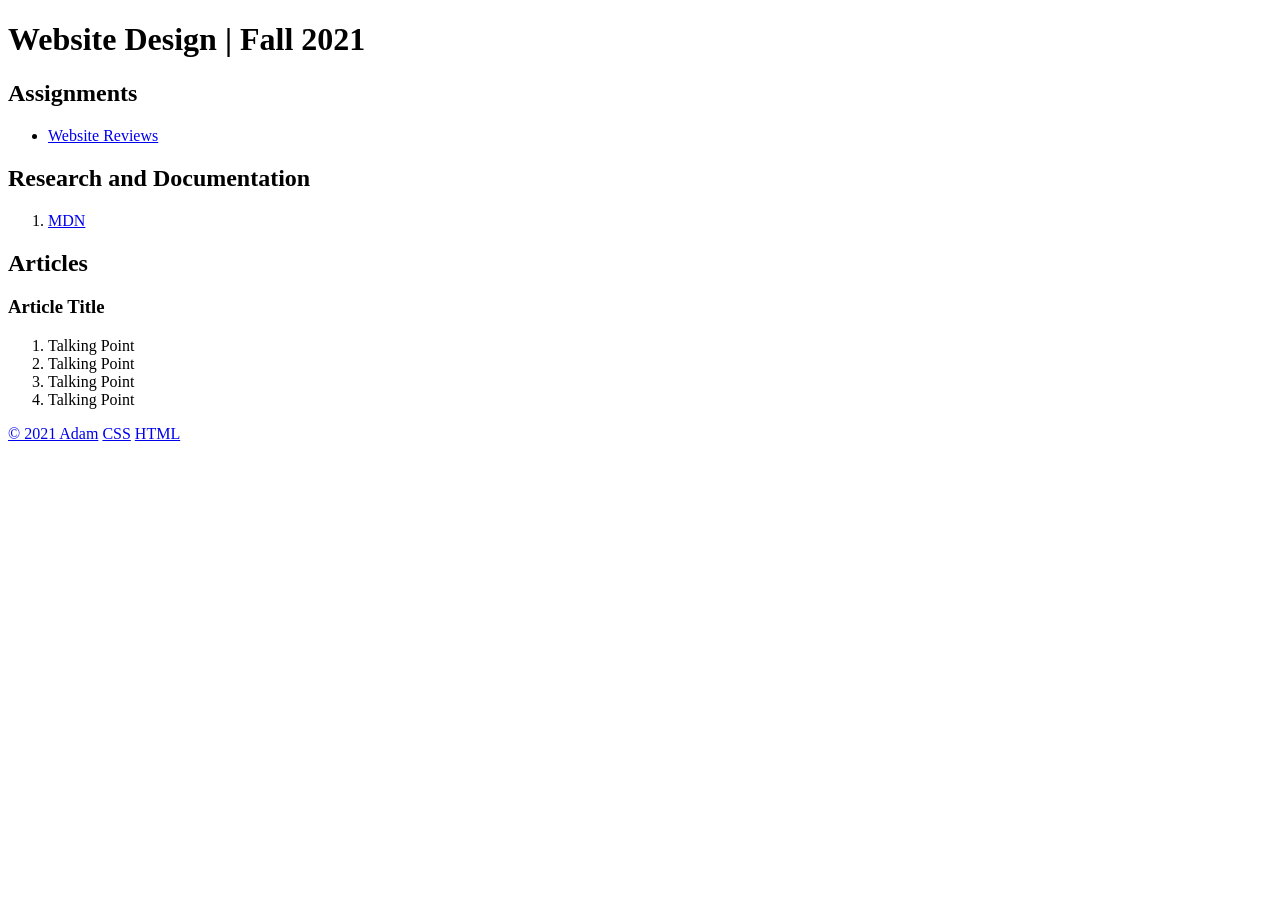
==== index.html @ 4be49c32 "Add files via upload" ====
<!doctype html>
<html lang="en">
<head>
<meta charset="utf-8">
<title>Adam Bruce | Website Design</title>
</head>

<body>
    <h1>Website Design | Fall 2021</h1>
    <h2>Assignments</h2>
    <ul>
        <li><a href="website-reviews/index.html">Website Reviews</a></li>
    </ul>
    
    <h2>Research and Documentation</h2>
    <ol>
        <li><a href="rd/mdn/index.html">MDN</a></li>
    </ol>
    
    <h2>Articles</h2>
    <h3>Article Title</h3>
    <ol>
        <li>Talking Point</li>
        <li>Talking Point</li>
        <li>Talking Point</li>
        <li>Talking Point</li>
    </ol>
    
    <footer>
			<p>
				<a href="../../index.html">&copy; 2021 Adam</a>
                <a href="javascript:void(location='https://jigsaw.w3.org/css-validator/validator?uri='+escape(location))">CSS</a>
                					<a href="javascript:void(location='https://validator.w3.org/nu/?doc='+escape(location))">HTML</a>
			</p>
		</footer>
</body>
</html>
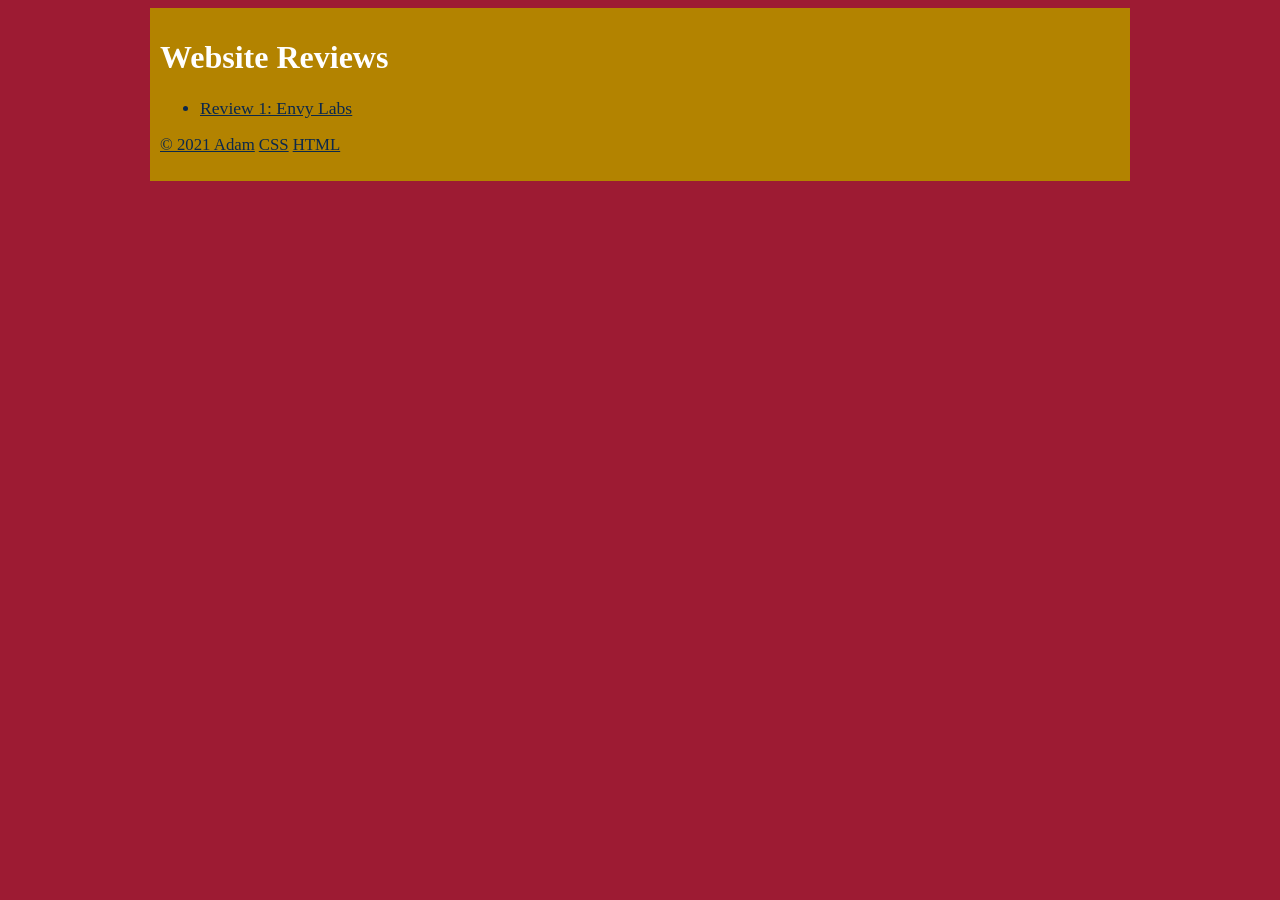
==== commit 5e7fc74e: "Add files via upload" ====
--- a/index.html
+++ b/index.html
@@ -2,36 +2,23 @@
 <html lang="en">
 <head>
 <meta charset="utf-8">
-<title>Adam Bruce | Website Design</title>
+<title>Adam Bruce | Website Reviews</title>
+    <link rel="stylesheet" href="css/screen.css">
 </head>
 
 <body>
-    <h1>Website Design | Fall 2021</h1>
-    <h2>Assignments</h2>
+    <div class="wrapper">
+    <h1>Website Reviews</h1>
     <ul>
-        <li><a href="website-reviews/index.html">Website Reviews</a></li>
+        <li><a href="envy/index.html">Review 1: Envy Labs</a></li>
     </ul>
-    
-    <h2>Research and Documentation</h2>
-    <ol>
-        <li><a href="rd/mdn/index.html">MDN</a></li>
-    </ol>
-    
-    <h2>Articles</h2>
-    <h3>Article Title</h3>
-    <ol>
-        <li>Talking Point</li>
-        <li>Talking Point</li>
-        <li>Talking Point</li>
-        <li>Talking Point</li>
-    </ol>
-    
-    <footer>
+        <footer>
 			<p>
 				<a href="../../index.html">&copy; 2021 Adam</a>
                 <a href="javascript:void(location='https://jigsaw.w3.org/css-validator/validator?uri='+escape(location))">CSS</a>
                 					<a href="javascript:void(location='https://validator.w3.org/nu/?doc='+escape(location))">HTML</a>
 			</p>
 		</footer>
+        </div>
 </body>
 </html>
--- a/css/screen.css
+++ b/css/screen.css
@@ -0,0 +1,18 @@
+/* CSS Document */
+/* Color pallette: https://coolors.co/194f6e-0b294d-9dacb2-828a8f-ffffff-fbe79d-b58500-9e1b32 */
+.wrapper {
+    width: 960px;
+    margin: 0 auto;
+    background-color: hsla(44, 100%, 35%, 1);
+    padding: 10px;
+}
+
+body {
+    background-color: hsla(349, 71%, 36%, 1);
+    color: hsla(0, 0%, 100%, 1);
+}
+
+a, li {
+    color: hsla(213, 75%, 17%, 1); 
+    font-size: 1.05em;
+}
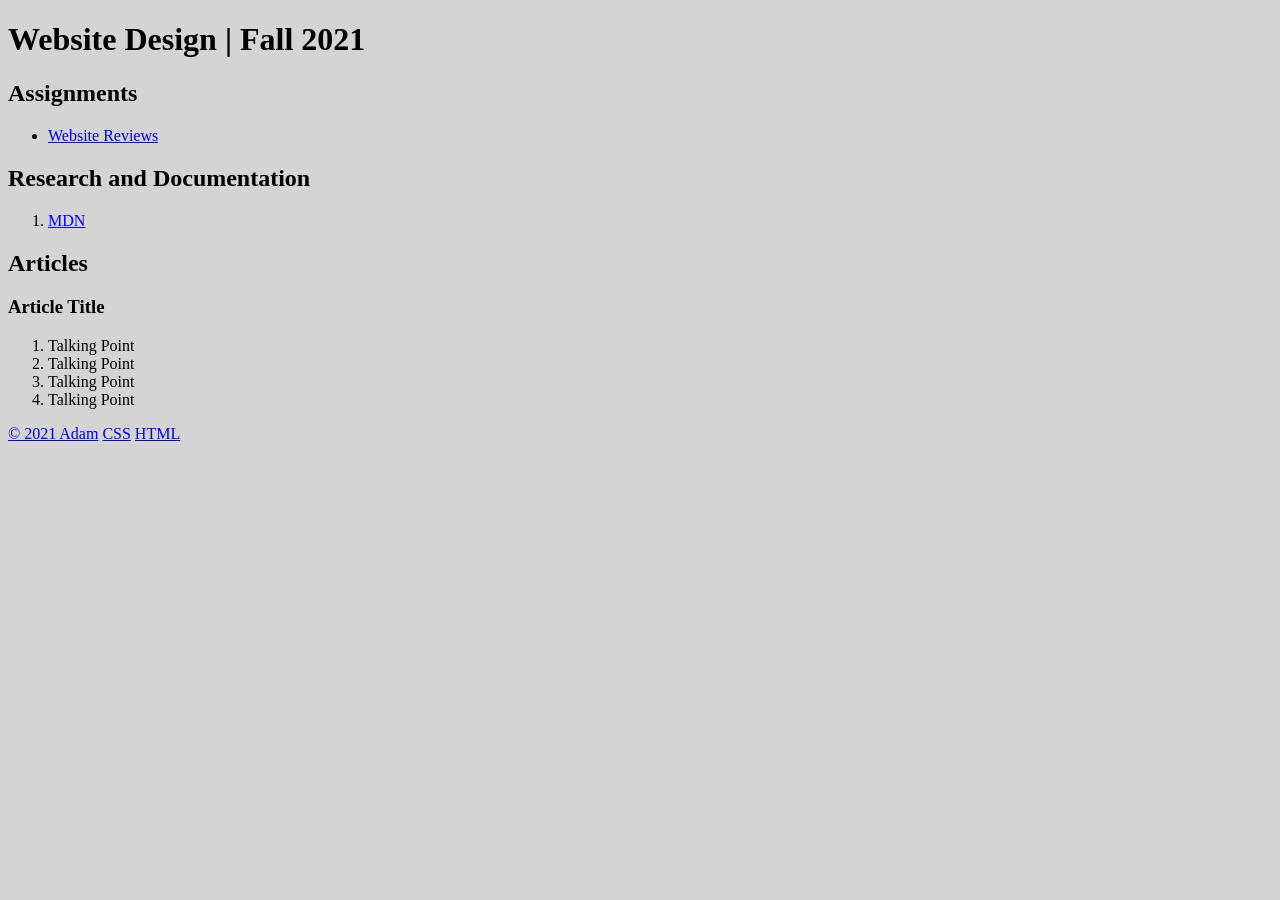
==== commit f4a4e668: "Add files via upload" ====
--- a/index.html
+++ b/index.html
@@ -2,23 +2,37 @@
 <html lang="en">
 <head>
 <meta charset="utf-8">
-<title>Adam Bruce | Website Reviews</title>
-    <link rel="stylesheet" href="css/screen.css">
+<title>Adam Bruce | Website Design</title>
+<link rel="stylesheet" href="css/style.css">
 </head>
 
 <body>
-    <div class="wrapper">
-    <h1>Website Reviews</h1>
+    <h1>Website Design | Fall 2021</h1>
+    <h2>Assignments</h2>
     <ul>
-        <li><a href="envy/index.html">Review 1: Envy Labs</a></li>
+        <li><a href="website-reviews/index.html">Website Reviews</a></li>
     </ul>
-        <footer>
+    
+    <h2>Research and Documentation</h2>
+    <ol>
+        <li><a href="rd/mdn/index.html">MDN</a></li>
+    </ol>
+    
+    <h2>Articles</h2>
+    <h3>Article Title</h3>
+    <ol>
+        <li>Talking Point</li>
+        <li>Talking Point</li>
+        <li>Talking Point</li>
+        <li>Talking Point</li>
+    </ol>
+    
+    <footer>
 			<p>
 				<a href="../../index.html">&copy; 2021 Adam</a>
                 <a href="javascript:void(location='https://jigsaw.w3.org/css-validator/validator?uri='+escape(location))">CSS</a>
                 					<a href="javascript:void(location='https://validator.w3.org/nu/?doc='+escape(location))">HTML</a>
 			</p>
 		</footer>
-        </div>
 </body>
 </html>
--- a/css/style.css
+++ b/css/style.css
@@ -0,0 +1,6 @@
+/* CSS Document */
+
+body {
+    background-color: hsla(0, 0%, 83%, 1);
+}
+
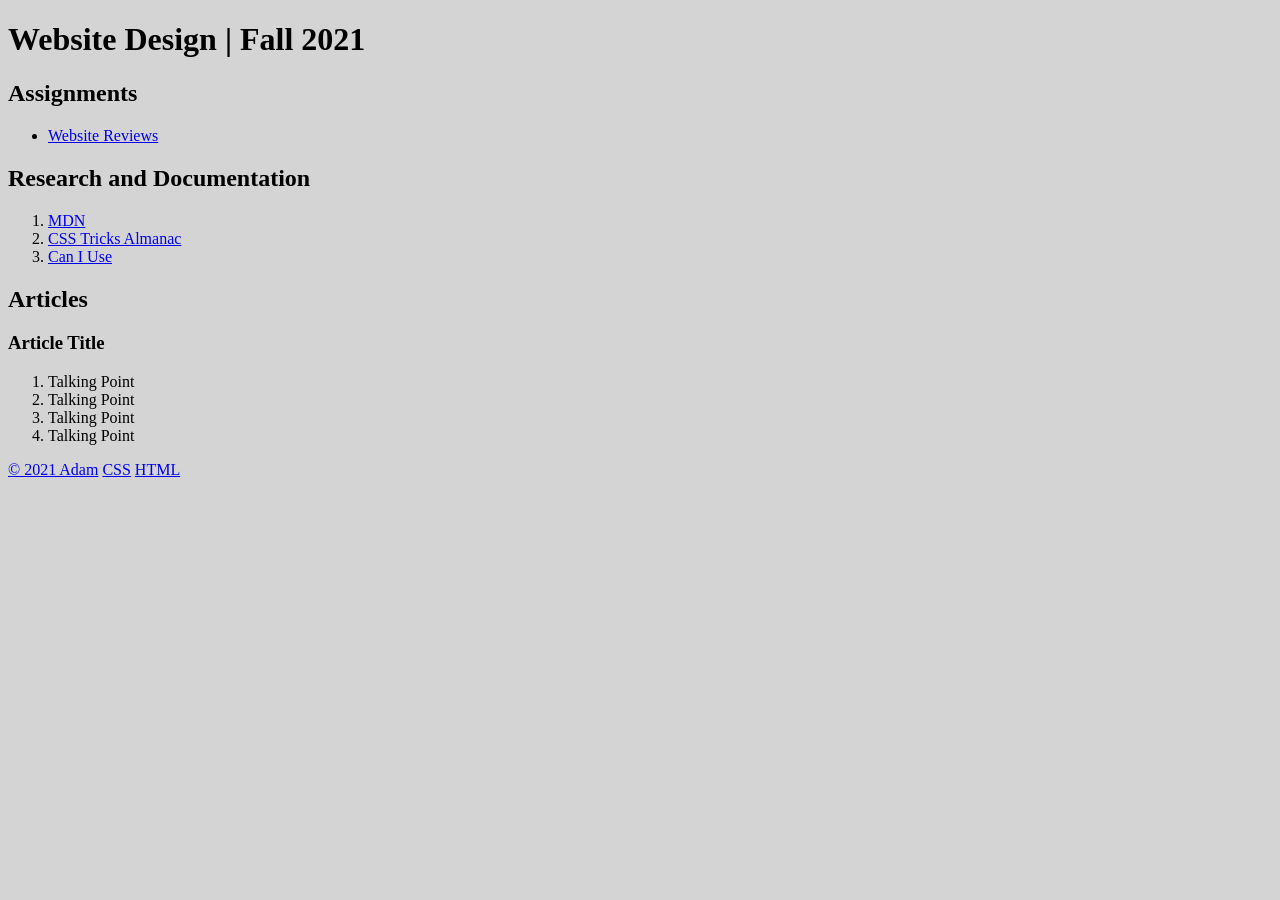
==== commit d6b1f847: "Add files via upload" ====
--- a/index.html
+++ b/index.html
@@ -16,6 +16,8 @@
     <h2>Research and Documentation</h2>
     <ol>
         <li><a href="rd/mdn/index.html">MDN</a></li>
+        <li><a href="rd/css-tricks/index.html">CSS Tricks Almanac</a></li>
+        <li><a href="rd/can-i-use/index.html">Can I Use</a></li>
     </ol>
     
     <h2>Articles</h2>
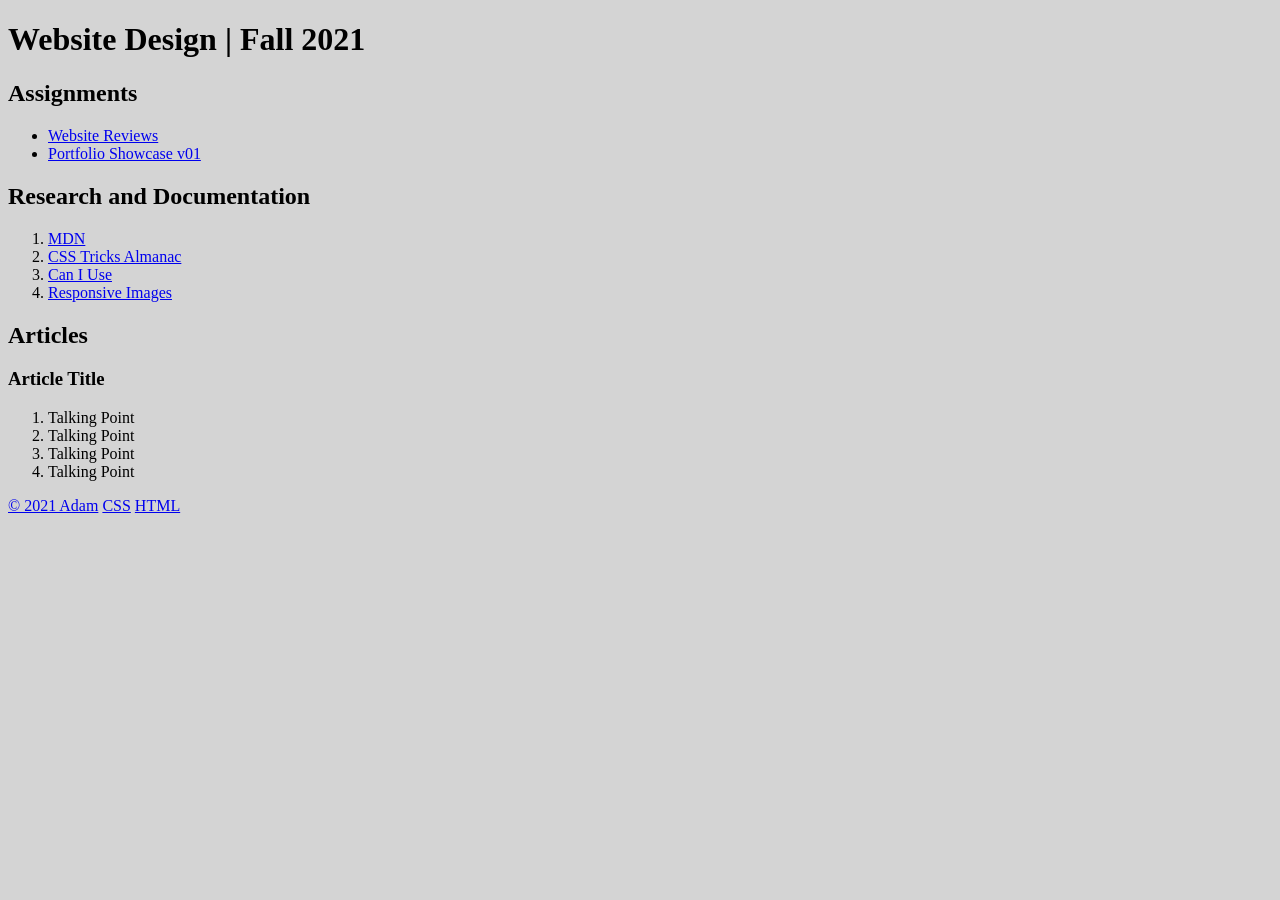
==== commit 71f6d384: "Add files via upload" ====
--- a/index.html
+++ b/index.html
@@ -11,6 +11,7 @@
     <h2>Assignments</h2>
     <ul>
         <li><a href="website-reviews/index.html">Website Reviews</a></li>
+        <li><a href="portfolio-showcase/index.html">Portfolio Showcase v01</a></li>
     </ul>
     
     <h2>Research and Documentation</h2>
@@ -18,6 +19,7 @@
         <li><a href="rd/mdn/index.html">MDN</a></li>
         <li><a href="rd/css-tricks/index.html">CSS Tricks Almanac</a></li>
         <li><a href="rd/can-i-use/index.html">Can I Use</a></li>
+        <li><a href="rd/images/index.html">Responsive Images</a></li>
     </ol>
     
     <h2>Articles</h2>
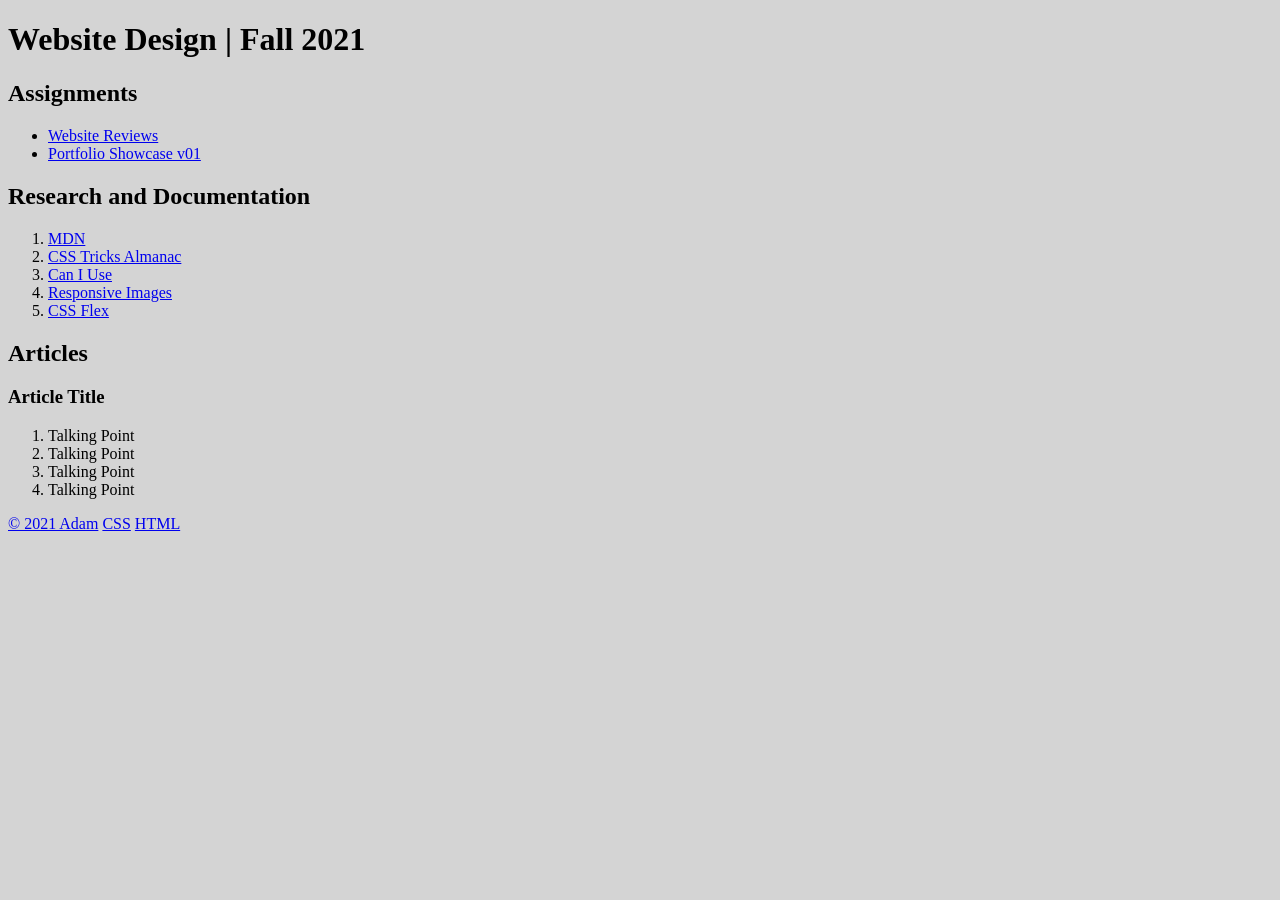
==== commit 082593d7: "Add files via upload" ====
--- a/index.html
+++ b/index.html
@@ -20,6 +20,7 @@
         <li><a href="rd/css-tricks/index.html">CSS Tricks Almanac</a></li>
         <li><a href="rd/can-i-use/index.html">Can I Use</a></li>
         <li><a href="rd/images/index.html">Responsive Images</a></li>
+        <li><a href="rd/flex/index.html">CSS Flex</a></li>
     </ol>
     
     <h2>Articles</h2>
